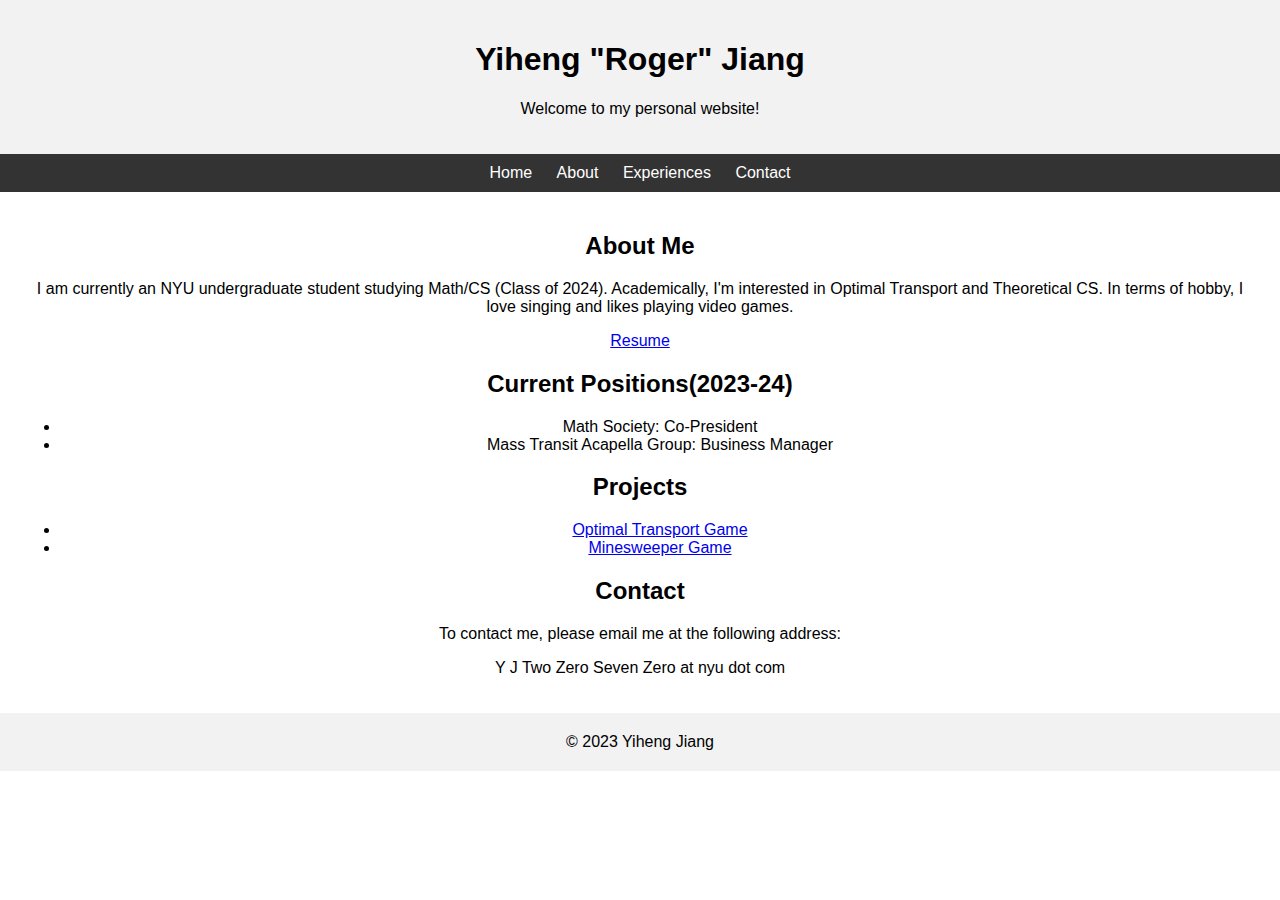
==== index.html @ 5b2ee688 "Log Minesweeper to HTML" ====
<!DOCTYPE html>
<html>
<head>
  <meta charset="UTF-8">
  <title>Yiheng's Personal Website</title>
  <style>
    body {
      font-family: Arial, sans-serif;
      margin: 0;
      padding: 0;
    }
    header {
      background-color: #f2f2f2;
      padding: 20px;
      text-align: center;
    }
    nav {
      background-color: #333;
      color: #fff;
      padding: 10px;
      text-align: center;
    }
    nav a {
      color: #fff;
      margin: 0 10px;
      text-decoration: none;
    }
    main {
      padding: 20px;
      text-align: center;
    }
    footer {
      background-color: #f2f2f2;
      padding: 20px;
      text-align: center;
    }
  </style>
</head>
<body>
  <header>
    <h1>Yiheng "Roger" Jiang</h1>
    <p>Welcome to my personal website!</p>
  </header>
  <nav>
    <a href="#">Home</a>
    <a href="#about">About</a>
    <a href="#experiences">Experiences</a>
    <a href="#contact">Contact</a>
  </nav>
  <main>
  <section id="about">
    <h2>About Me</h2>
    <p>I am currently an NYU undergraduate student studying Math/CS (Class of 2024). Academically, I'm interested in Optimal Transport and Theoretical CS. 
      In terms of hobby, I love singing and likes playing video games. 
    </p>
    <p> <a href="files/resume of 07-2023.pdf">Resume</a></p>
  </section>
  <section id="experiences">
    <h2>Current Positions(2023-24)</h2>
    <ul>
      <li>Math Society: Co-President</li>
      <li>Mass Transit Acapella Group: Business Manager</li>
    </ul>
  </section>
  <section id="projects">
    <h2>Projects</h2>
    <ul>
      <li><a href="OTGame.html">Optimal Transport Game</a></li>
      <li><a href="MinesweeperGame.html">Minesweeper Game</a></li>
    </ul>
  </section>
  <section id="contact">
    <h2>Contact</h2>
    <p>To contact me, please email me at the following address:</p>
    <p>Y J Two Zero Seven Zero at nyu dot com</p>
  </section>
  </main>
  <footer>
    &copy; 2023 Yiheng Jiang
  </footer>
</body>
</html>
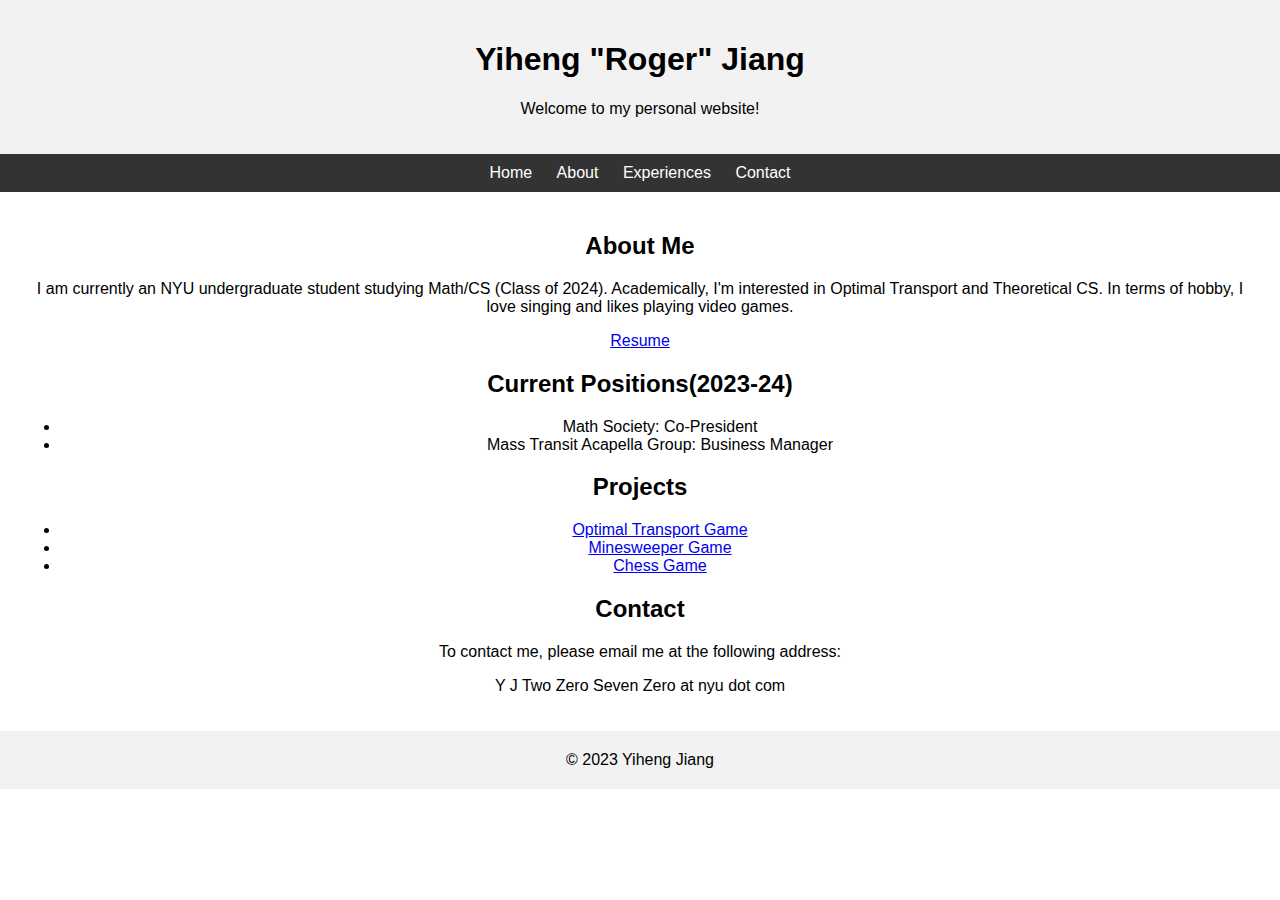
==== commit cc38346c: "put chess html onto the main website" ====
--- a/index.html
+++ b/index.html
@@ -67,6 +67,7 @@
     <ul>
       <li><a href="OTGame.html">Optimal Transport Game</a></li>
       <li><a href="MinesweeperGame.html">Minesweeper Game</a></li>
+      <li><a href="ChessRunner.html">Chess Game</a></li>
     </ul>
   </section>
   <section id="contact">
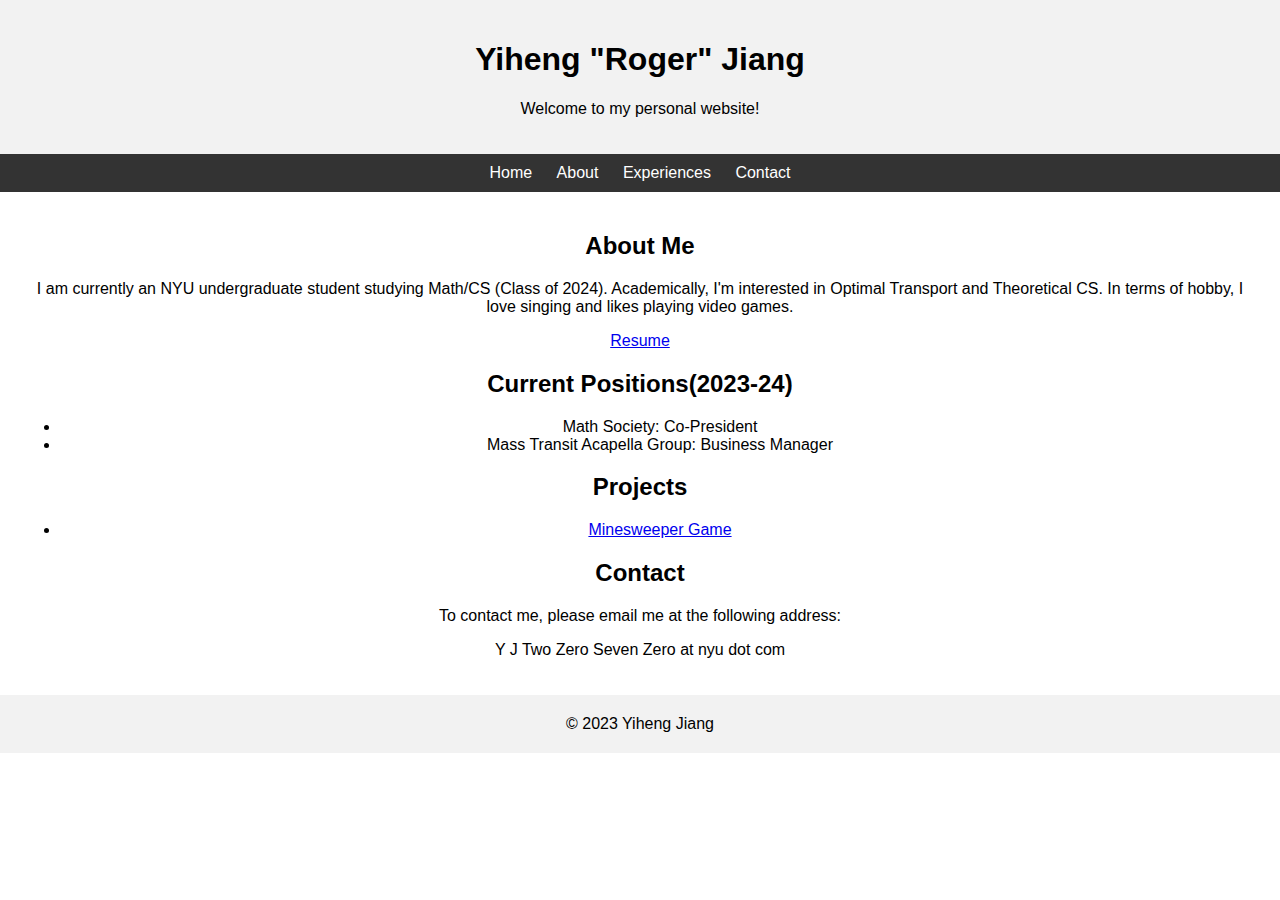
==== commit 8a49a4e8: "deleted other two games" ====
--- a/index.html
+++ b/index.html
@@ -65,9 +65,7 @@
   <section id="projects">
     <h2>Projects</h2>
     <ul>
-      <li><a href="OTGame.html">Optimal Transport Game</a></li>
       <li><a href="MinesweeperGame.html">Minesweeper Game</a></li>
-      <li><a href="ChessRunner.html">Chess Game</a></li>
     </ul>
   </section>
   <section id="contact">
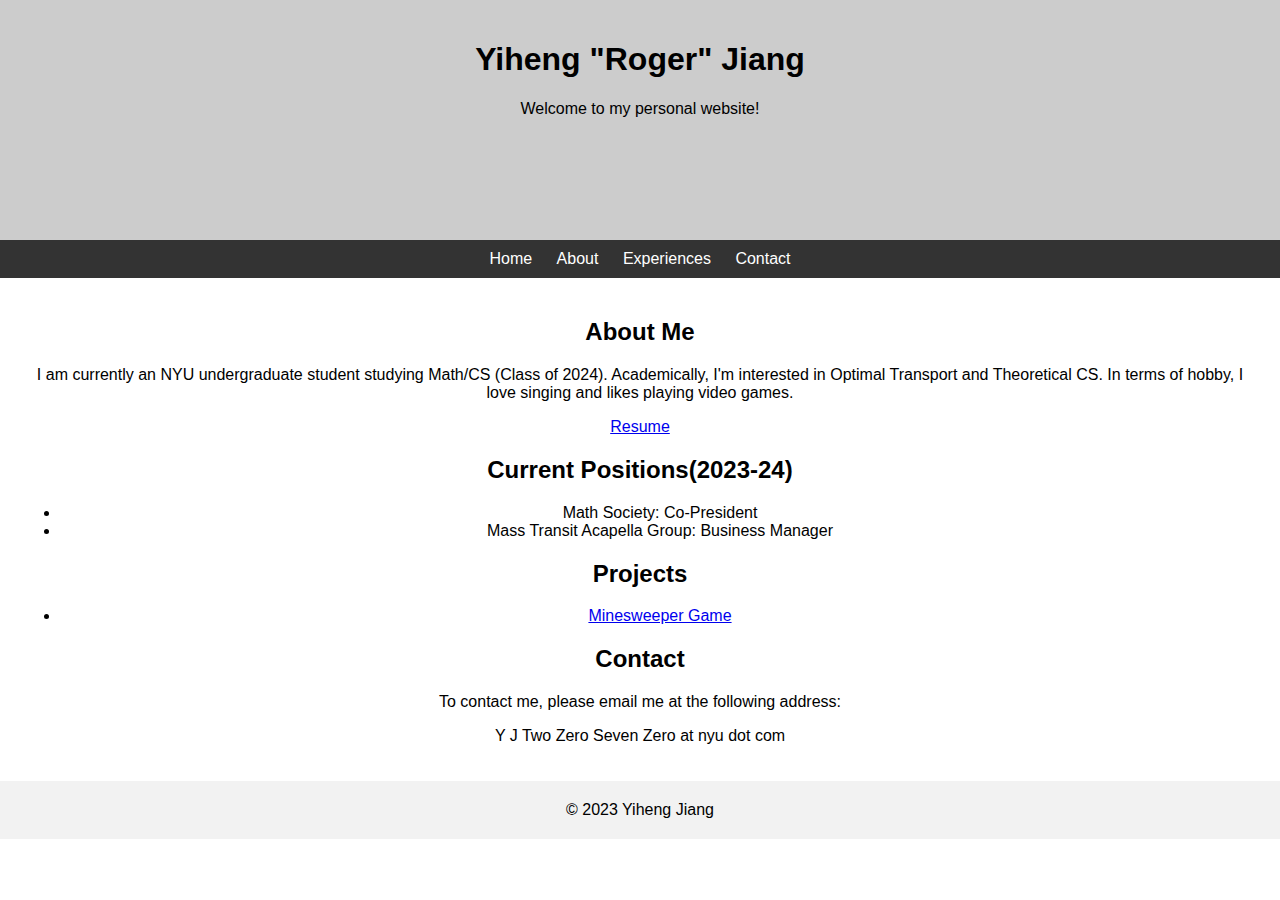
==== commit e03268e7: "added picture to header" ====
--- a/index.html
+++ b/index.html
@@ -3,41 +3,10 @@
 <head>
   <meta charset="UTF-8">
   <title>Yiheng's Personal Website</title>
-  <style>
-    body {
-      font-family: Arial, sans-serif;
-      margin: 0;
-      padding: 0;
-    }
-    header {
-      background-color: #f2f2f2;
-      padding: 20px;
-      text-align: center;
-    }
-    nav {
-      background-color: #333;
-      color: #fff;
-      padding: 10px;
-      text-align: center;
-    }
-    nav a {
-      color: #fff;
-      margin: 0 10px;
-      text-decoration: none;
-    }
-    main {
-      padding: 20px;
-      text-align: center;
-    }
-    footer {
-      background-color: #f2f2f2;
-      padding: 20px;
-      text-align: center;
-    }
-  </style>
+  <link rel="stylesheet" href="style.css">
 </head>
 <body>
-  <header>
+  <header class="main-header">
     <h1>Yiheng "Roger" Jiang</h1>
     <p>Welcome to my personal website!</p>
   </header>
--- a/style.css
+++ b/style.css
@@ -0,0 +1,38 @@
+body {
+    font-family: Arial, sans-serif;
+    margin: 0;
+    padding: 0;
+  }
+  header {
+    background-color: #f2f2f2;
+    padding: 20px;
+    text-align: center;
+  }
+  nav {
+    background-color: #333;
+    color: #fff;
+    padding: 10px;
+    text-align: center;
+  }
+  nav a {
+    color: #fff;
+    margin: 0 10px;
+    text-decoration: none;
+  }
+  main {
+    padding: 20px;
+    text-align: center;
+  }
+  footer {
+    background-color: #f2f2f2;
+    padding: 20px;
+    text-align: center;
+  }
+
+  .main-header{
+    height:200px;
+    background-image: url("images/self_picture.jpg");
+    background-color: rgba(0, 0, 0, 0.2);
+    background-blend-mode: multiply;
+    background-size: cover;
+}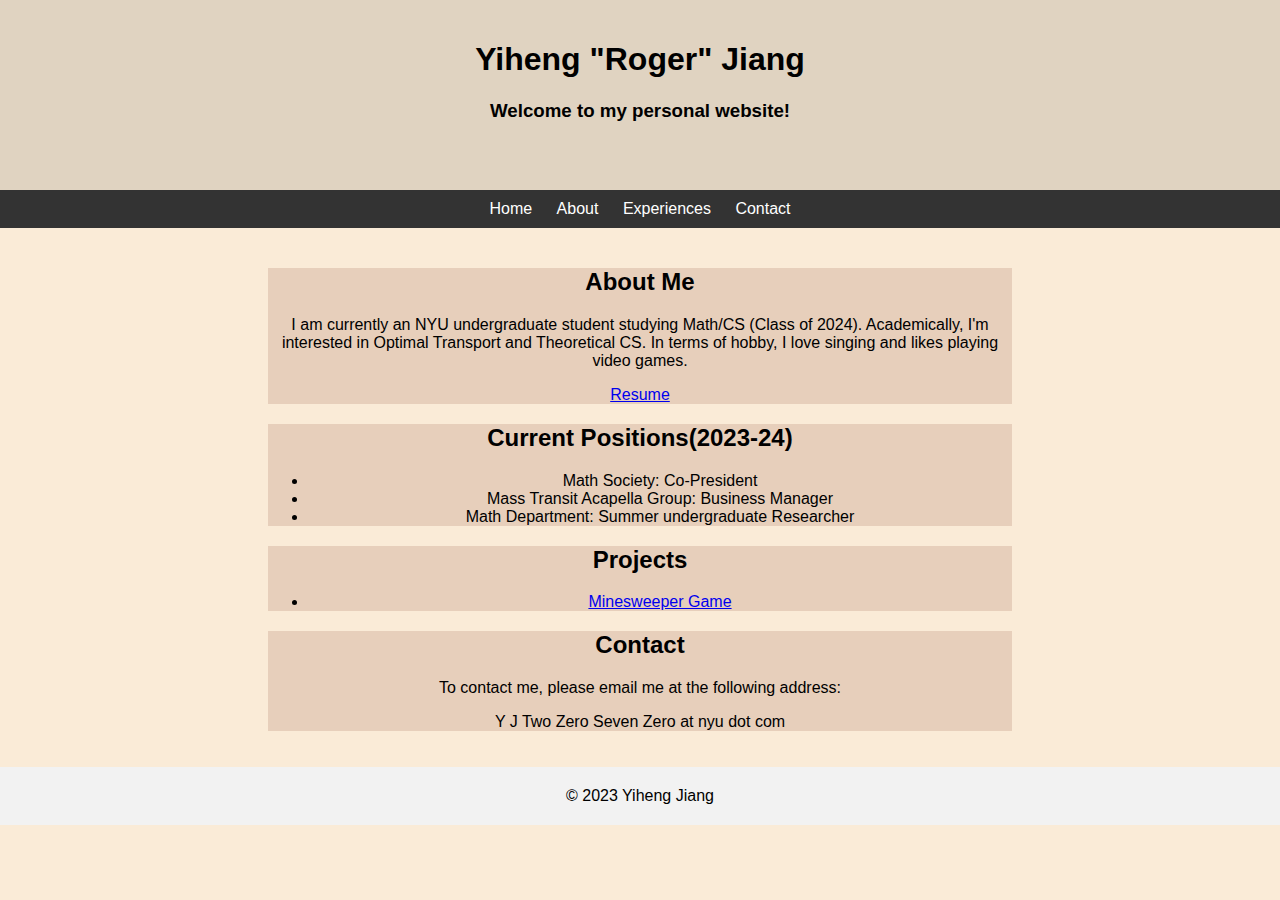
==== commit f8d45d30: "fixed some styles" ====
--- a/index.html
+++ b/index.html
@@ -8,7 +8,7 @@
 <body>
   <header class="main-header">
     <h1>Yiheng "Roger" Jiang</h1>
-    <p>Welcome to my personal website!</p>
+    <h3>Welcome to my personal website!</p>
   </header>
   <nav>
     <a href="#">Home</a>
@@ -17,27 +17,28 @@
     <a href="#contact">Contact</a>
   </nav>
   <main>
-  <section id="about">
+  <section class="box" id="about">
     <h2>About Me</h2>
     <p>I am currently an NYU undergraduate student studying Math/CS (Class of 2024). Academically, I'm interested in Optimal Transport and Theoretical CS. 
       In terms of hobby, I love singing and likes playing video games. 
     </p>
     <p> <a href="files/resume of 07-2023.pdf">Resume</a></p>
   </section>
-  <section id="experiences">
+  <section class="box" id="experiences">
     <h2>Current Positions(2023-24)</h2>
     <ul>
       <li>Math Society: Co-President</li>
       <li>Mass Transit Acapella Group: Business Manager</li>
+      <li>Math Department: Summer undergraduate Researcher</li>
     </ul>
   </section>
-  <section id="projects">
+  <section class="box" id="projects">
     <h2>Projects</h2>
     <ul>
       <li><a href="MinesweeperGame.html">Minesweeper Game</a></li>
     </ul>
   </section>
-  <section id="contact">
+  <section class="box" id="contact">
     <h2>Contact</h2>
     <p>To contact me, please email me at the following address:</p>
     <p>Y J Two Zero Seven Zero at nyu dot com</p>
--- a/style.css
+++ b/style.css
@@ -2,6 +2,7 @@
     font-family: Arial, sans-serif;
     margin: 0;
     padding: 0;
+    background-color: antiquewhite;
   }
   header {
     background-color: #f2f2f2;
@@ -30,9 +31,16 @@
   }
 
   .main-header{
-    height:200px;
+    height:150px;
     background-image: url("images/self_picture.jpg");
-    background-color: rgba(0, 0, 0, 0.2);
+    background-color: rgba(0, 0, 0, 0.1);
     background-blend-mode: multiply;
     background-size: cover;
-}+}
+
+.box{
+    margin-left: 20%;
+    margin-right:20%;
+    border: 10px black;
+    background-color: rgb(231, 207, 187);
+}
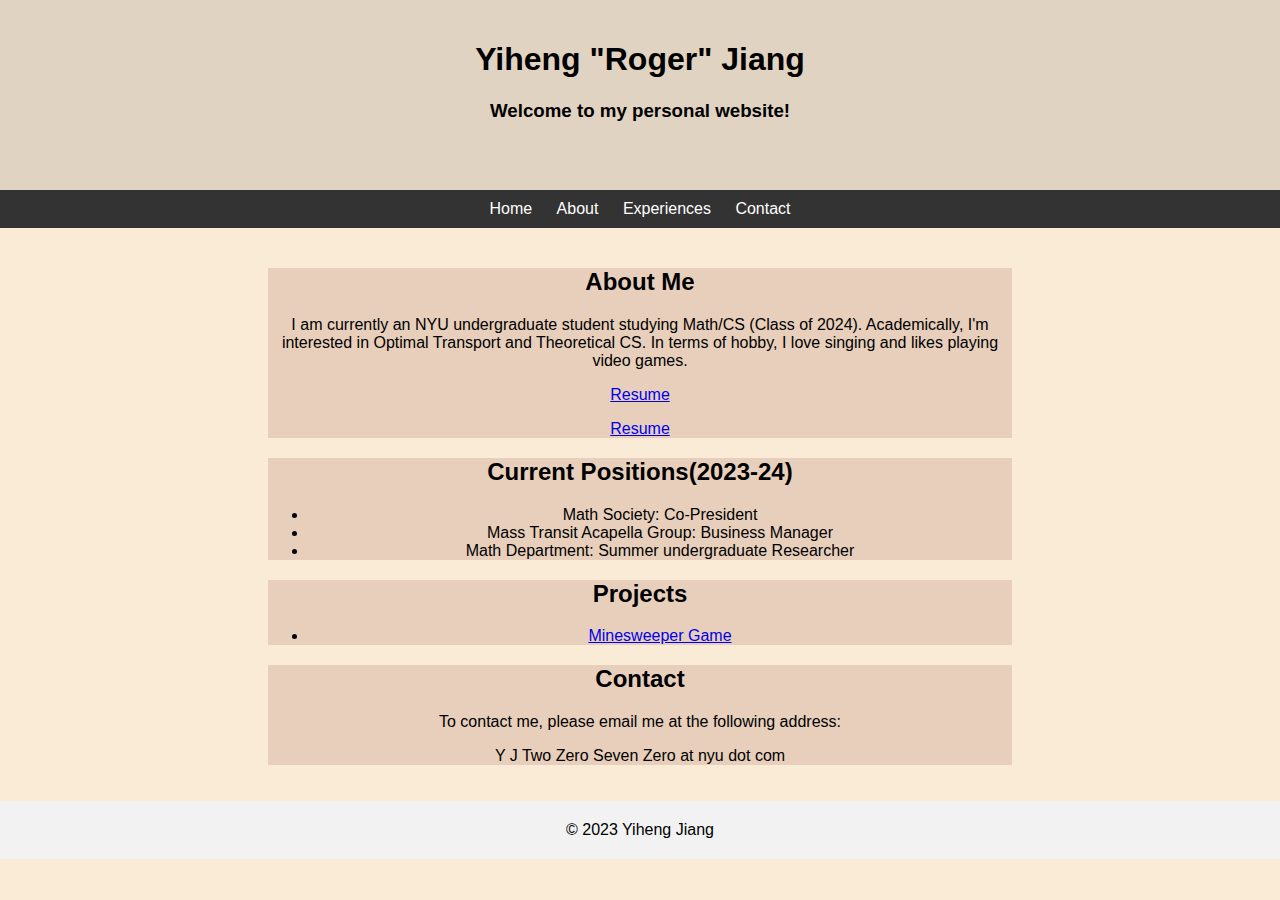
==== commit 7d914097: "personal file update" ====
--- a/index.html
+++ b/index.html
@@ -22,7 +22,8 @@
     <p>I am currently an NYU undergraduate student studying Math/CS (Class of 2024). Academically, I'm interested in Optimal Transport and Theoretical CS. 
       In terms of hobby, I love singing and likes playing video games. 
     </p>
-    <p> <a href="files/resume of 07-2023.pdf">Resume</a></p>
+    <p> <a href="files/resume of 10-2023.pdf">Resume</a></p>
+    <p> <a href="files/NYU Transcript 06.11.23.pdf">Resume</a></p>
   </section>
   <section class="box" id="experiences">
     <h2>Current Positions(2023-24)</h2>
--- a/style.css
+++ b/style.css
@@ -32,7 +32,7 @@
 
   .main-header{
     height:150px;
-    background-image: url("images/self_picture.jpg");
+    background-image: url("../images/self_picture.jpg");
     background-color: rgba(0, 0, 0, 0.1);
     background-blend-mode: multiply;
     background-size: cover;
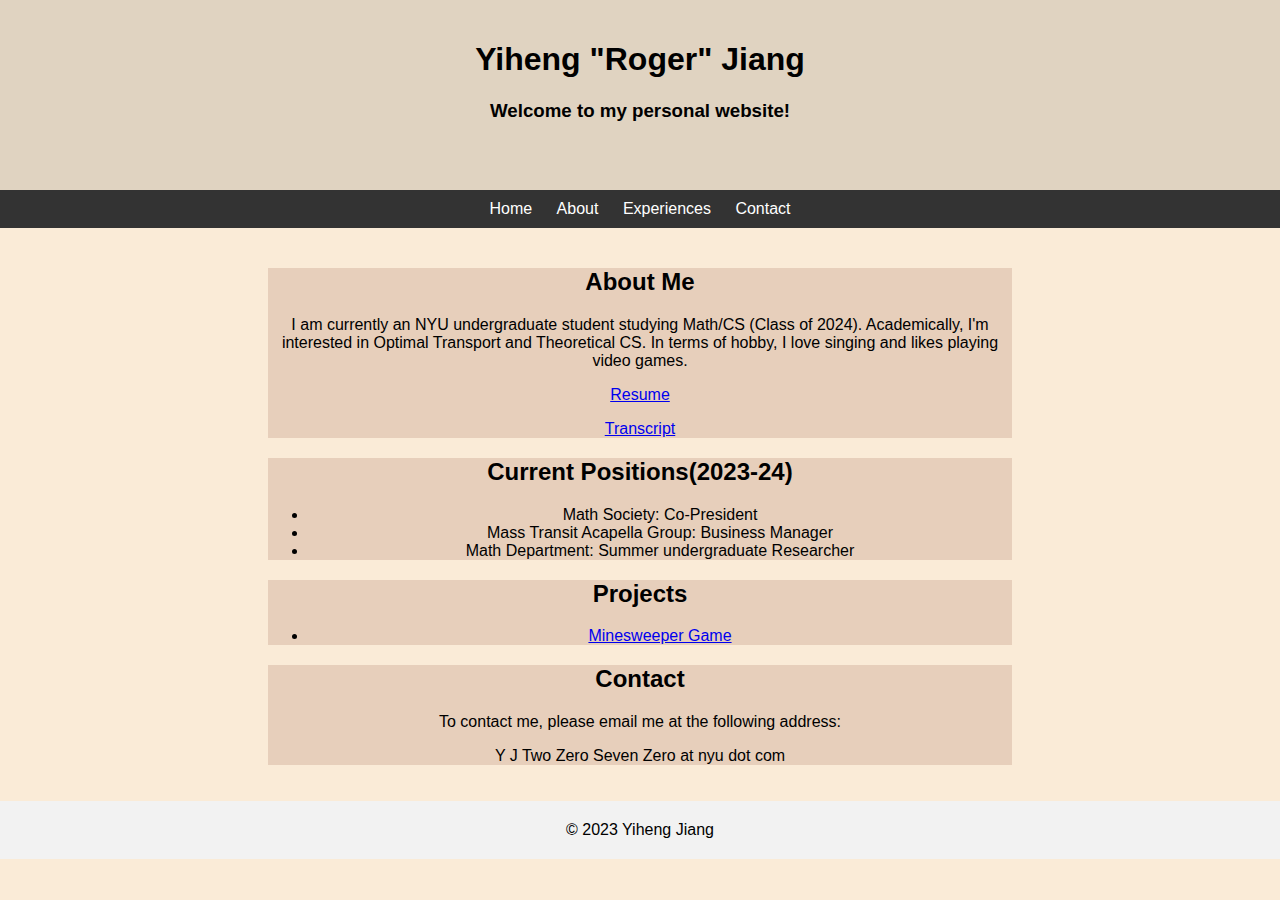
==== commit b1918120: "filename change" ====
--- a/index.html
+++ b/index.html
@@ -23,7 +23,7 @@
       In terms of hobby, I love singing and likes playing video games. 
     </p>
     <p> <a href="files/resume of 10-2023.pdf">Resume</a></p>
-    <p> <a href="files/NYU Transcript 06.11.23.pdf">Resume</a></p>
+    <p> <a href="files/NYU Transcript 06.11.23.pdf">Transcript</a></p>
   </section>
   <section class="box" id="experiences">
     <h2>Current Positions(2023-24)</h2>
